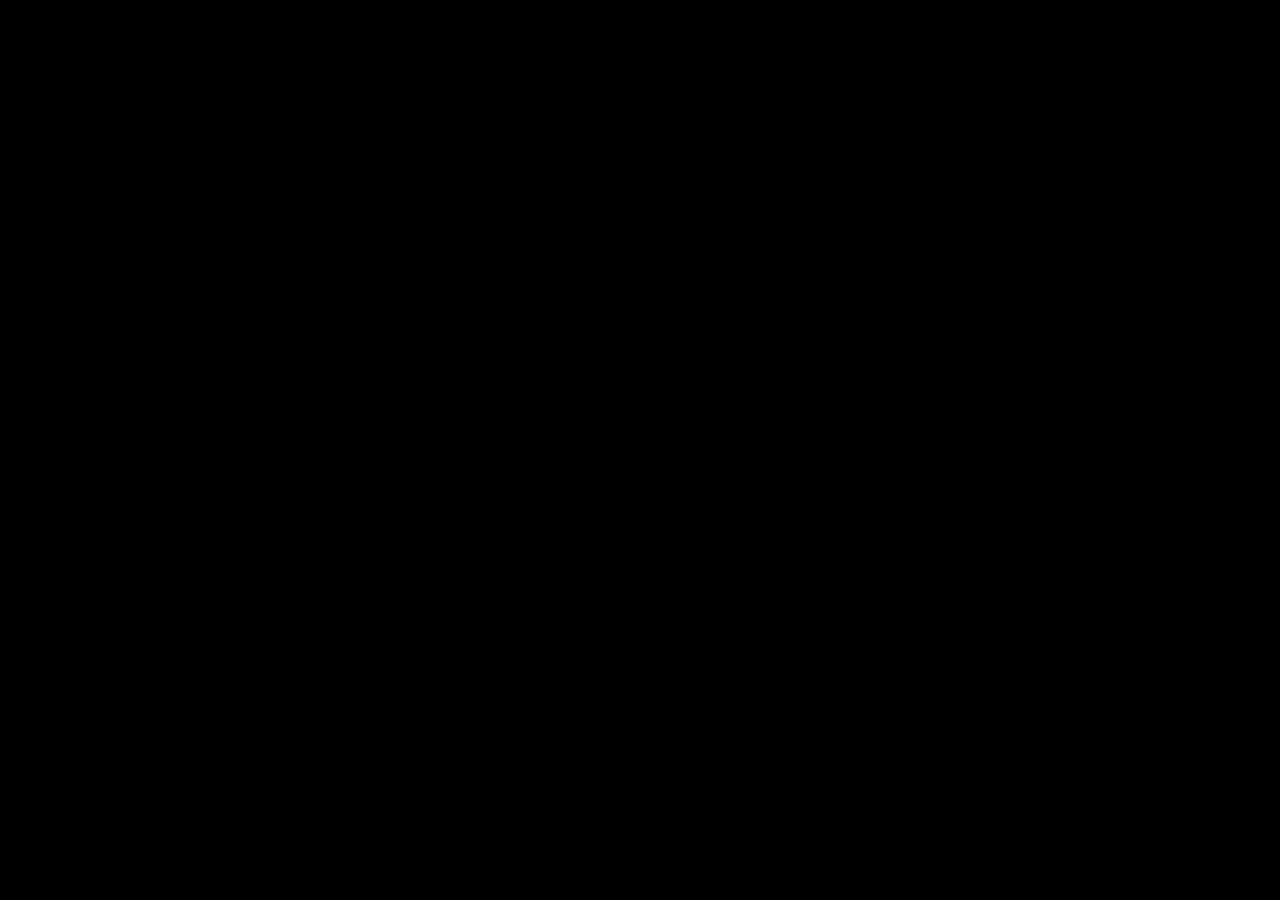
==== src/index.html @ 10606c70 "Initial commit" ====
<!DOCTYPE html>
<html lang="en">
<head>
  <title>Drop in image slideshow gallery</title>
  <meta charset="utf-8">
  <meta name="viewport" content="width=device-width, initial-scale=1">
  <link rel="stylesheet" href="https://maxcdn.bootstrapcdn.com/bootstrap/3.3.7/css/bootstrap.min.css" integrity="sha384-BVYiiSIFeK1dGmJRAkycuHAHRg32OmUcww7on3RYdg4Va+PmSTsz/K68vbdEjh4u" crossorigin="anonymous">
  <link rel="stylesheet" type="text/css" href="css/styles.css">
</head>

<body>

<div id="thumbnail" class="container-fluid">
  <div id="thumbnail-row" class="row">
  </div>
</div>

<div id="carousel" class="container-fluid">
  <div id="myCarousel" class="carousel slide" data-ride="carousel" data-pause="none">
    <div id="carousel-inner" class="carousel-inner" role="listbox">
    </div>
  </div>
</div>

  <script src="https://code.jquery.com/jquery-3.1.0.min.js"   integrity="sha256-cCueBR6CsyA4/9szpPfrX3s49M9vUU5BgtiJj06wt/s=" crossorigin="anonymous"></script>
  <script src="https://maxcdn.bootstrapcdn.com/bootstrap/3.3.7/js/bootstrap.min.js" integrity="sha384-Tc5IQib027qvyjSMfHjOMaLkfuWVxZxUPnCJA7l2mCWNIpG9mGCD8wGNIcPD7Txa" crossorigin="anonymous"></script>
  <script type="text/javascript" src="js/scripts.js"></script>
</body>
</html>
---- src/css/styles.css ----
body {
  padding: 0;
  margin: 0;
  border: 0;
  background-color: black;
}

.container-fluid, .row {
  padding: 0;
  margin: 0 auto;
}

.img-thumbnail {
  margin: 5px auto;
}

#carousel {
  display: none;
}

.carousel-inner > .item > img,
.carousel-inner > .item > a > img {
    max-width: 100%;
    height: auto;
    margin: 0 auto;
}
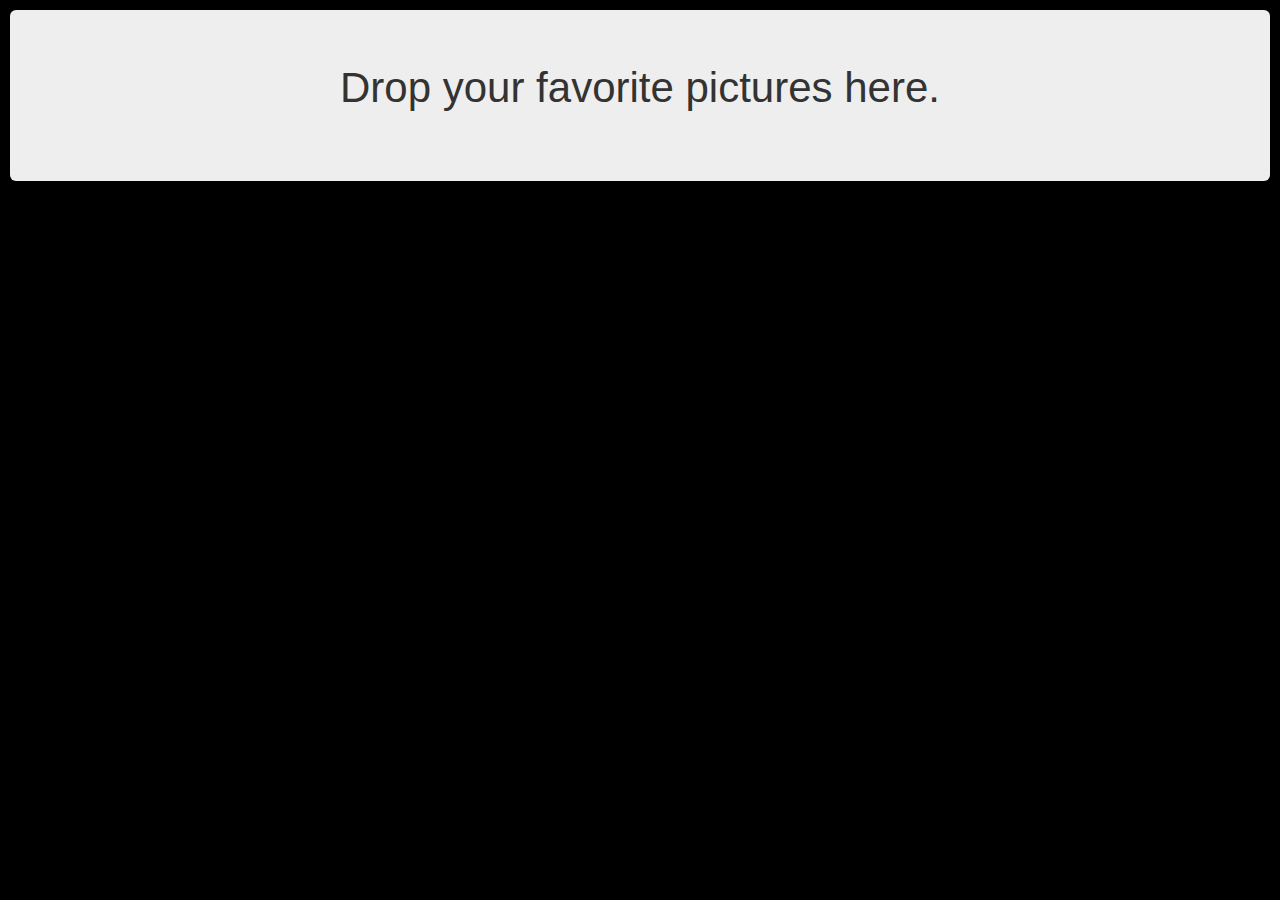
==== commit 9bfdc6fa: "Add drop-here message" ====
--- a/src/index.html
+++ b/src/index.html
@@ -9,6 +9,14 @@
 </head>
 
 <body>
+
+<div id="drop-here">
+  <div class="container-fluid">
+    <div class="jumbotron text-center">
+      <p>Drop your favorite pictures here.</p>
+    </div>
+  </div>
+</div>
 
 <div id="thumbnail" class="container-fluid">
   <div id="thumbnail-row" class="row">
--- a/src/css/styles.css
+++ b/src/css/styles.css
@@ -25,3 +25,10 @@
     margin: 0 auto;
 }
 
+.jumbotron {
+  margin: 10px;
+}
+
+.jumbotron p {
+  font-size: 300%;
+}
